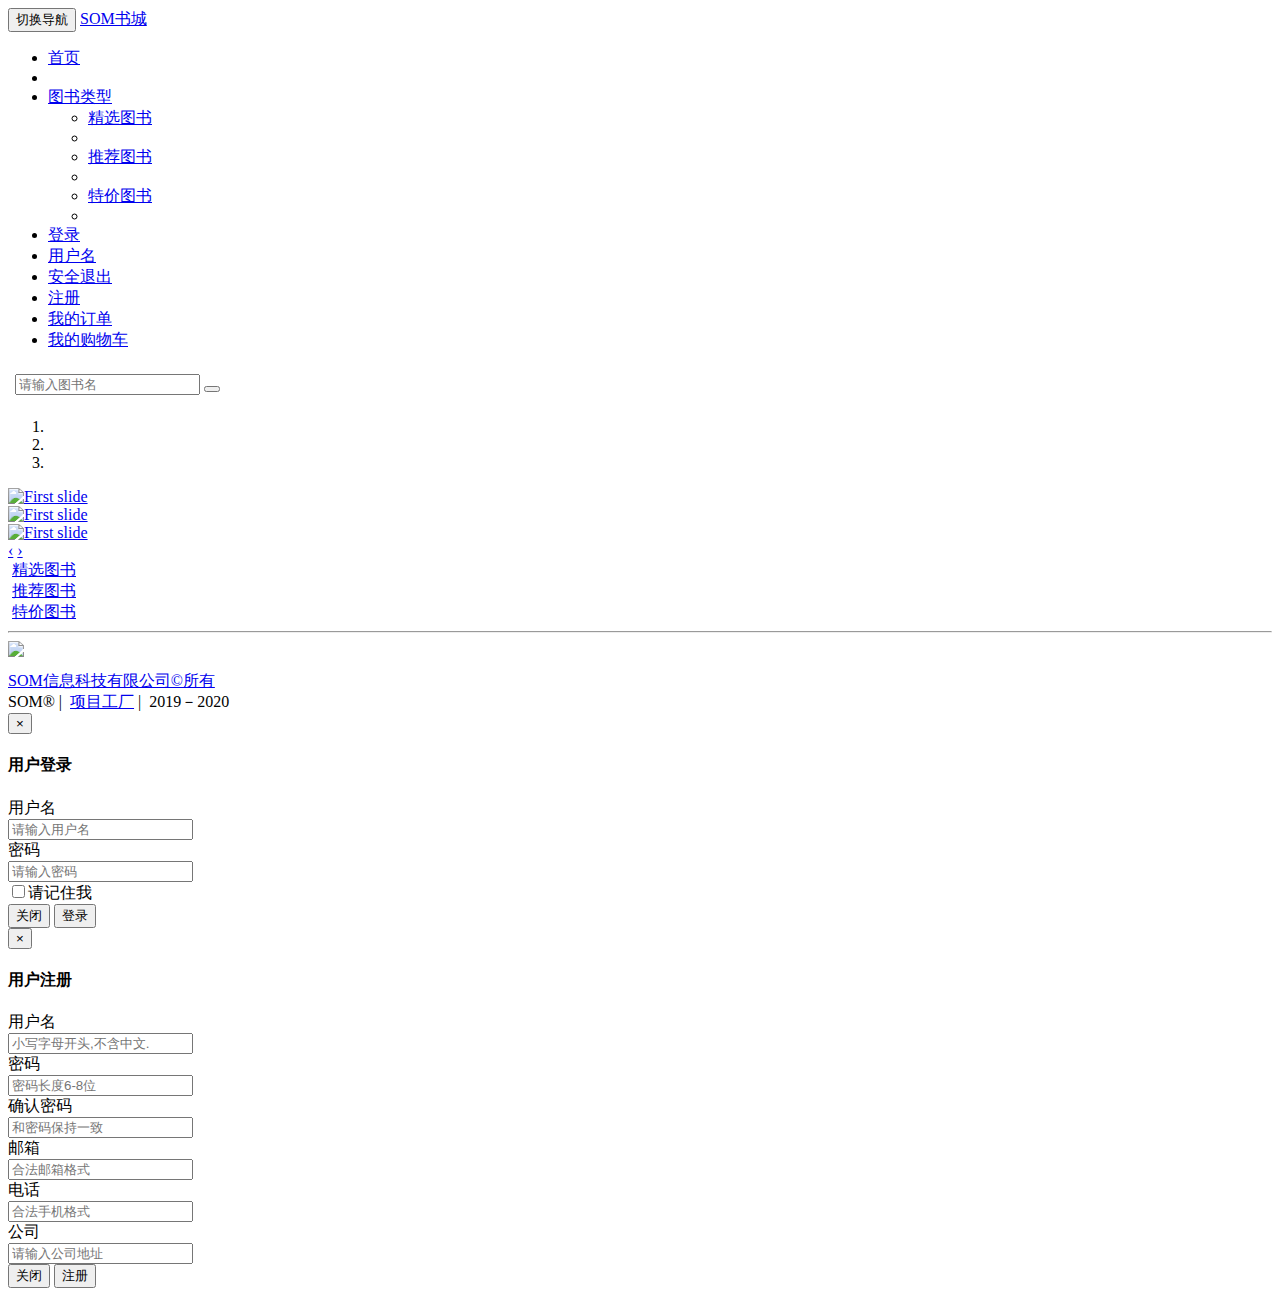
==== src/main/resources/templates/index.html @ 6a02642e "2019/11/9提交" ====
<!DOCTYPE html>
<html  xmlns:th="http://www.thymeleaf.org">

	<head lang="en">
		<meta charset="UTF-8">
		<title>SOM书城首页</title>
		<link type="text/css" rel="stylesheet" href="dist/css/bootstrap.min.css" th:href="@{/dist/css/bootstrap.min.css}" >
		<link rel="stylesheet" type="text/css" href="css/index.css" th:href="@{/css/index.css}" />
		<link rel="stylesheet" type="text/css" href="css/animate.css" th:href="@{/css/animate.css}" />

	</head>

	<body>
		<!--导航部分  begin-->
		<div class="container" style="margin-top: 5px;">
			<nav class="navbar navbar-default well-sm" style="padding-left: 0px;" role="navigation">
				<div class="container-fluid">
					<div class="navbar-header">
						<button type="button" class="navbar-toggle" data-toggle="collapse" data-target="#example-navbar-collapse">
				            <span class="sr-only">切换导航</span>
				            <span class="icon-bar"></span>
				            <span class="icon-bar"></span>
				            <span class="icon-bar"></span>
        				</button>
						<a class="navbar-brand" href="#">SOM书城</a>
					</div>
					<div class="collapse navbar-collapse" id="example-navbar-collapse">
						<ul class="nav navbar-nav pull-left">
							<li class="active">
								<a href="index.html" th:href="@{/book/index}">首页</a>
							</li>
					
							<li>
								<li class="dropdown">
									<a href="#" class="dropdown-toggle" data-toggle="dropdown">
										图书类型
										<b class="caret"></b>
									</a>
									<ul class="dropdown-menu">
										<li>
											<a href="books_list.html" th:href="@{/book/bookList(category=1)}" >精选图书</a>
										</li>
										<li class="divider"></li>
										<li>
											<a href="books_list.html" th:href="@{/book/bookList(category=2)}" >推荐图书</a>
										</li>
										<li class="divider"></li>
										<li>
											<a href="books_list.html" th:href="@{/book/bookList(category=3)}" >特价图书</a>
										</li>
										<li class="divider"></li>
									</ul>
								</li>
							</li>
							<li th:if="${session.user == null}">
								<a href="#" data-toggle="modal" data-target="#login">登录</a>
							</li>
							<li th:if="${session.user != null}">
								<a href="javascript:void(0)" th:text="${'欢迎您，'+ session.user.getUsername()}">用户名</a>
							</li>
							<li th:if="${session.user != null}">
								<a href="index.html" th:href="@{/user/loginOut}">安全退出</a>
							</li>
							<li th:if="${session.user == null}">
								<a href="#" data-toggle="modal" data-target="#register">注册</a>
							</li>
							<li>
								<a href="order_list.html">我的订单</a>
							</li>
							<li>
								<a href="cart.html"><span class="glyphicon glyphicon-shopping-cart"> </span>我的购物车</a>
							</li>
						</ul>
						<div class="input-group col-md-3 pull-right" style="positon:relative;padding: 7px;">
							<input type="text" class="form-control" placeholder="请输入图书名" />
							<span class="input-group-btn">  
					            <button class="btn btn-info btn-search">
					            	<span class="glyphicon glyphicon-search"></span>
					            </button>
							</span>
						</div>
					</div>
				</div>
			</nav>
		</div>
		<!--导航部分 end-->

		<!--最顶端轮播图片 begin-->
		<div id="gcarouse" class="container">
			<!--轮播-->
			<div id="myCarousel" class="carousel slide">
				<!-- 轮播（Carousel）指标 -->
				<ol class="carousel-indicators">
					<li data-target="#myCarousel" data-slide-to="0" class="active"></li>
					<li data-target="#myCarousel" data-slide-to="1"></li>
					<li data-target="#myCarousel" data-slide-to="2"></li>
				</ol>
				<!-- 轮播（Carousel）项目 -->
				<div class="carousel-inner">
					<div class="item active">
						<a href="details.html"><img src="images/advert1.jpg" th:src="@{/images/advert1.jpg}" class="pull-left"
													alt="First slide"></a>
					
					</div>
					<div class="item">
						<a href="details.html"><img src="images/advert2.jpg" th:src="@{/images/advert2.jpg}" class="pull-left" alt="First slide"></a>
						
					</div>
					<div class="item">
						<a href="details.html"><img src="images/advert3.jpg" th:src="@{/images/advert3.jpg}" class="pull-left" alt="First slide"></a>
					
					</div>
				</div>

				<!-- 轮播（Carousel）导航 -->
				<a class="carousel-control left" href="#myCarousel" data-slide="prev">&lsaquo;</a>
				<a class="carousel-control right" href="#myCarousel" data-slide="next">&rsaquo;</a>
			</div>
		</div>
		<!--最顶端轮播图片 end-->

		<!--图书内容部分 begin-->
		<div class="container">
			<!--精选图书 begin-->
			<div>
				<div class="text-primary"><img src="images/bullet1.gif" th:src="@{/images/bullet1.gif}" alt="" title="">
					<a href="#">精选图书</a>
				</div>
				<!--加载数据-->
				<div id="selected"></div>
			</div>
			<!--精选图书 end-->

			<!--推荐图书 begin-->
			<div>
				<div class="text-primary"><img src="images/bullet1.gif" th:src="@{/images/bullet1.gif}" alt="" title="">
					<a href="#">推荐图书</a>
				</div>
				<!--加载数据-->
				<div id="recommend"></div>
			</div>
			<!--推荐图书end..-->

			<!--特价图书 begin-->
			<div>
				<div class="text-primary"><img src="images/bullet1.gif" th:src="@{/images/bullet1.gif}" alt="" title="">
					<a href="#">特价图书</a>
				</div>
				<!--加载数据-->
				<div id="bargain"></div>
			</div>
			<!--特价图书 end-->
			<hr>
			<!--首页底部信息 begin-->
			<div class="container">
				<div class="row">
					<div class="col-md-offset-2 col-md-8">
						<div class="row">
							<div class="col-md-offset-2 col-md-2">
								<img src="images/logo.png" th:src="@{/images/logo.png}">
							</div>
							<div class="col-md-6" style="margin-top: 10px;">
								<div class="row">
									<div class="col-md-offset-2 col-md-10">
										<a href="http://www.soulmatelq.top/">SOM信息科技有限公司&copy;所有</a>
									</div>
								</div>
								<div class="gap"></div>
								<div class="row">
									<div class="col-md-offset-2 col-md-10">
										<span class="text-info">SOM&reg; |&nbsp;</span>
										<span class="text-info"><a href="http://www.xmgc360.com">项目工厂</a> |&nbsp;</span>
										<span class="text-info">2019－2020 </span>
									</div>
								</div>
							</div>
						</div>
					</div>
				</div>
			</div>
		</div>
		<!--首页底部信息end->
		<!--图书内容部分end-->

		<!-- 登录模态框（Modal） -->
		<div class="modal fade" id="login" tabindex="-1" role="dialog" aria-labelledby="loginModalLabel" aria-hidden="true">
			<div class="modal-dialog">
				<div class="modal-content">
					<div class="modal-header">
						<button type="button" class="close" data-dismiss="modal" aria-hidden="true">
					&times;
				</button>
						<h4 class="modal-title" id="loginModalLabel">
					用户登录
				</h4>
					</div>
					<div class="modal-body">
						<!--登录的form表单-->
						<form id="loginForm" class="form-horizontal" role="form" action="">
							<div class="form-group has-feedback">
								<label  class="col-sm-2 control-label">用户名</label>
								<div class="col-sm-5">

									<input type="text" class="form-control" name="username" placeholder="请输入用户名">
									<span class="glyphicon glyphicon-user form-control-feedback"></span>
								</div>
								<div class="col-sm-3" id="userTip" style="display: none">
									<label class="alert-danger">用户名不存在</label>
								</div>
							</div>
							<div class="form-group has-feedback">
								<label  class="col-sm-2 control-label">密码</label>
								<div class="col-sm-5">
									<input type="password" class="form-control" name="password" placeholder="请输入密码">
									<span class="glyphicon glyphicon-lock form-control-feedback"></span>
								</div>
								<div class="col-sm-3" id="pwdTip" style="display: none">
									<label class="alert-danger">密码不正确</label>
								</div>
							</div>
							<div class="form-group">
								<div class="col-sm-offset-2 col-sm-10">
									<div class="checkbox">
										<label>
          									<input type="checkbox">请记住我
        								</label>
									</div>
								</div>
							</div>
							<div class="modal-footer">
								<button type="button" class="btn btn-default" data-dismiss="modal">关闭</button>
								<input type="button" class="btn btn-primary" value="登录" th:onclick="|login()|" >
							</div>
						</form>
						<!--form结束-->
					</div>
				</div>
				<!-- /.modal-content -->
			</div>
		</div>
		<!-- 登录modal end/.modal -->

		<!-- 注册模态框（Modal） -->
		<div class="modal fade" id="register" tabindex="-1" role="dialog" aria-labelledby="regModalLabel" aria-hidden="true">
			<div class="modal-dialog">
				<div class="modal-content">
					<div class="modal-header">
						<button type="button" class="close" data-dismiss="modal" aria-hidden="true">
					&times;
				</button>
						<h4 class="modal-title" id="regModalLabel">
					用户注册
				</h4>
					</div>
					<div class="modal-body">
						<!--注册的form表单-->
						<form id="regForm" action="" class="form-horizontal" role="form">
							<div class="form-group has-feedback">
								<label  class="col-sm-2 control-label">用户名</label>
								<div class="col-sm-5">
									<input type="text" name="username" class="form-control"  required placeholder="小写字母开头,不含中文." th:onblur="|CheckUser(this)|">
									<span class="glyphicon glyphicon-user form-control-feedback"></span>
								</div>
								<div id="msg" class="col-sm-3" style="padding-top: 10px;display: none;">
									<label id="tip" class="alert-danger">用户名不合法</label>
								</div>
							</div>
							<div class="form-group has-feedback">
								<label  class="col-sm-2 control-label">密码</label>
								<div class="col-sm-5">
									<input type="password" name="password"  class="form-control"  placeholder="密码长度6-8位" minlength="6" maxlength="8">
									<span class="glyphicon glyphicon-lock form-control-feedback"></span>
								</div>
								<!--<div class="col-sm-3" style="padding-top: 10px;">
									<label class="alert-danger">密码不正确</label>
								</div>-->
							</div>
							<div class="form-group has-feedback">
								<label class="col-sm-2 control-label">确认密码</label>
								<div class="col-sm-5">
									<input type="password" class="form-control"  minlength="6" maxlength="8" placeholder="和密码保持一致">
									<span class="glyphicon glyphicon-lock form-control-feedback"></span>
								</div>
							</div>

							<div class="form-group has-feedback">
								<label class="col-sm-2 control-label">邮箱</label>
								<div class="col-sm-5">
									<input type="email" name="email"  class="form-control"  placeholder="合法邮箱格式">
									<span class="glyphicon glyphicon-envelope form-control-feedback"></span>
								</div>
							</div>

							<div class="form-group has-feedback">
								<label class="col-sm-2 control-label">电话</label>
								<div class="col-sm-5">
									<input type="tel" name="phone"  class="form-control"  placeholder="合法手机格式">
									<span class="glyphicon glyphicon-earphone form-control-feedback"></span>
								</div>
							</div>

							<div class="form-group has-feedback">
								<label class="col-sm-2 control-label">公司</label>
								<div class="col-sm-5">
									<input type="text" name="company"  class="form-control"  placeholder="请输入公司地址">
									<span class="glyphicon glyphicon-book form-control-feedback"></span>
								</div>
							</div>

							<!--<div class="form-group has-feedback">-->
								<!--<label class="col-sm-2 control-label">地址</label>-->
								<!--<div class="col-sm-5">-->
									<!--<input type="text" class="form-control"  placeholder="请输入收货">-->
									<!--<span class="glyphicon glyphicon-book form-control-feedback"></span>-->
								<!--</div>-->
							<!--</div>-->

							<div class="modal-footer">
								<button type="button" class="btn btn-default" data-dismiss="modal">关闭</button>
								<input type="button" class="btn btn-primary" value="注册" th:onclick="|register()|">
							</div>
						</form>
						<!--form结束-->
					</div>
				</div>
				<!-- /.modal-content -->
			</div>
		</div>
		<!-- 注册模态框（Modal） end -->
		<script src="dist/js/jquery.min.js" th:src="@{/dist/js/jquery.min.js}"></script>
		<script src="js/carousel.js" th:src="@{/js/carousel.js}" type="text/javascript" charset="utf-8"></script>
		<script src="dist/js/bootstrap.min.js" th:src="@{/dist/js/bootstrap.min.js}"></script>
		<script src="js/wow.js" th:src="@{/js/wow.js}"></script>
		<script th:inline="javascript">
			var contextPath = [[${#request.getContextPath()}]]
		</script>
		<script type="text/javascript">
			if(!(/msie [6|7|8|9]/i.test(navigator.userAgent))) {
				new WOW().init();
			};

			//加载book的数据
			$(function () {
				$("#selected").load(contextPath + "/book/getBookData",buildQuery(1,1));
				$("#recommend").load(contextPath + "/book/getBookData",buildQuery(1,2));
				$("#bargain").load(contextPath + "/book/getBookData",buildQuery(1,3));
            })
			//加载其他页的数据
			function loadData(page,category) {
			    var node;
			    if(category == 1){
			        node = "selected";
				}else if (category == 2){
					node = "recommend";
				}else{
			        node = "bargain";
				}
				$("#" + node ).load(contextPath + "/book/getBookData",buildQuery(page,category));
            }
			//包装查询参数
			function buildQuery(page,category){
			    var query = {};
			    query.page = typeof page == "undifine" ? 1 : page;
			    query.category = category;
			    return query;
			}
			//验证用户是否存在
			function  CheckUser(obj) {
				//alert(obj.value);
				$.ajax({
					url:contextPath + "/user/checkUserName",
					data:{"username":obj.value},
					method:"post",
					success:function (data) {
                        $("#msg").css("display","block");
						if(data == 102){
						    $("#msg").css("display","block");
                            $("#tip").html("用户名不合法!");
                            $("#tip").removeClass("alert-success");
                            $("#tip").addClass("alert-danger");
						}else{
                            $("#msg").css("display","block");
                            $("#tip").html("用户名可以使用!");
                            $("#tip").removeClass("alert-danger");
                            $("#tip").addClass("alert-success");
						}
                    }
				})
            }
            //用户注册
            function register() {
			    var datas = $("#regForm").serialize();
                $.ajax({
                    url:contextPath + "/user/register",
                    data:datas,
                    method:"post",
                    success:function (data) {
						if(data == 'success'){
						    alert("注册成功,请登录");
						    $("#register").modal("hide");
						}
					}
                })
            }

            //用户登录
			function login() {
				var datas = $("#loginForm").serialize();
				$.ajax({
					url: contextPath + "/user/login",
					data:datas,
					method:"post",
					success:function (data) {   //100表示登录成功    101表示用户不存在    102表示密码错误
                        $("#userTip").css("display","none");
                        $("#pwdTip").css("display","none");
						if(data == 100){
						    $("#login").modal("hide");
						    //alert("登录成功!");
							//登录成功之后跳转首页
							window.location.href = contextPath + "/book/index";
						}else if(data == 101){
							$("#userTip").css("display","block");

						}else{
                            $("#pwdTip").css("display","block");
						}
                    }
				})
            }
		</script>
	</body>

</html>
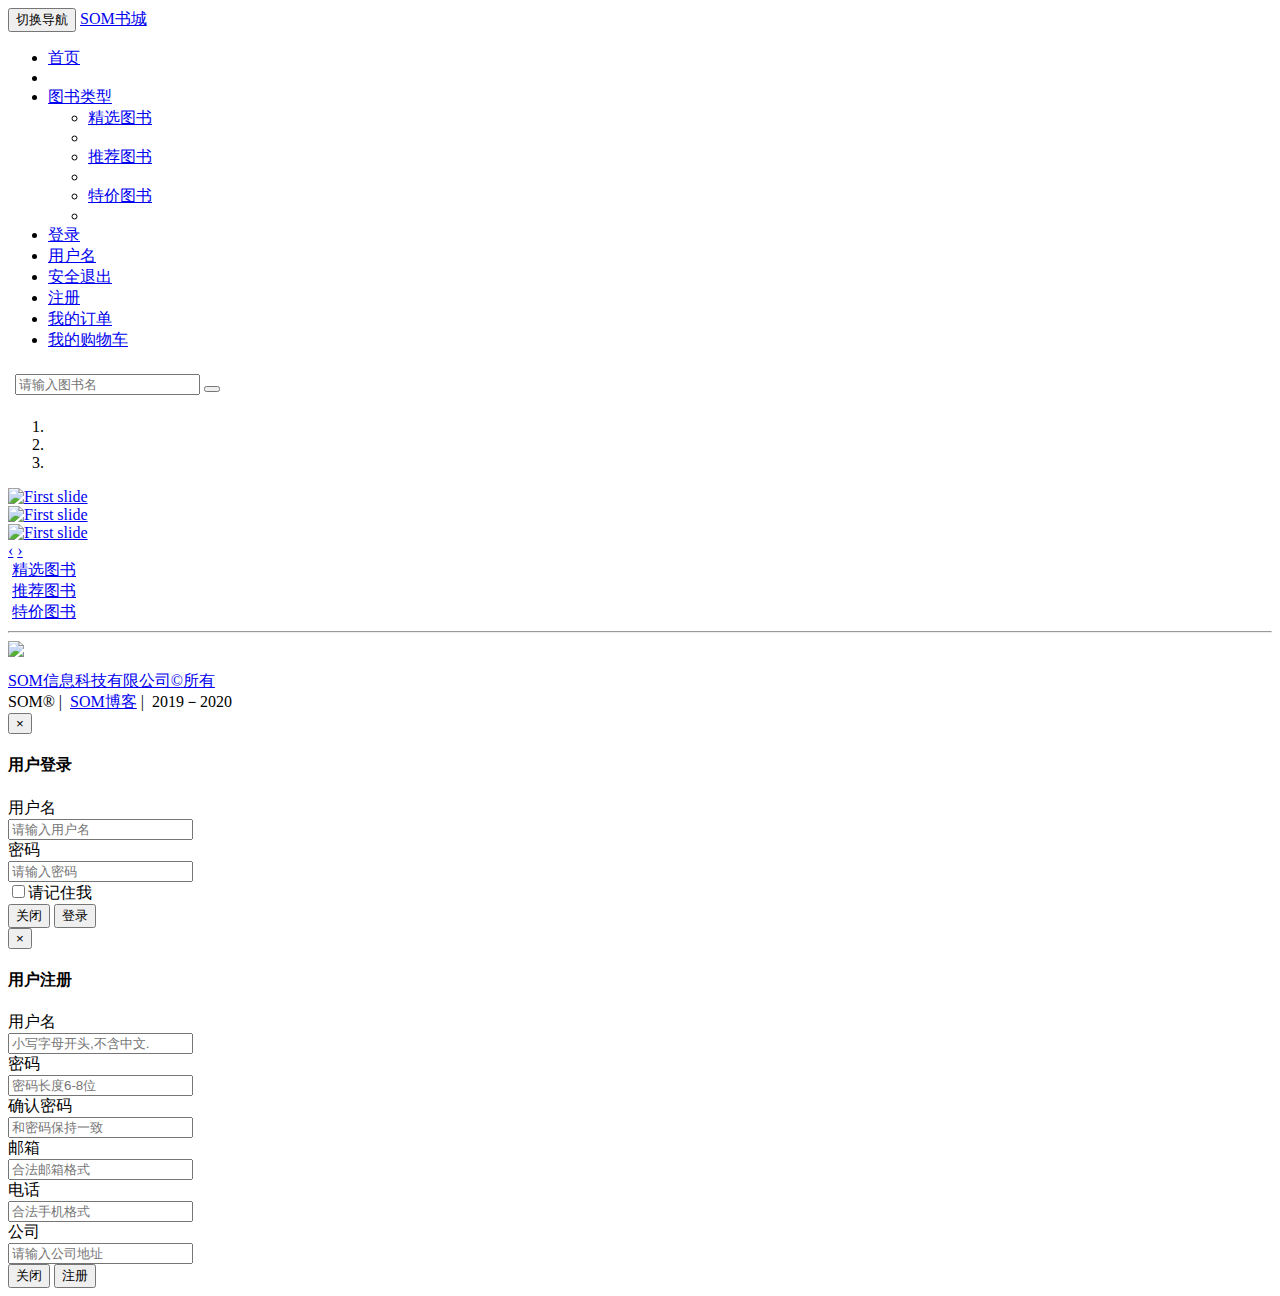
==== commit 4fd6c3bc: "初步修改页面的轮播图" ====
--- a/src/main/resources/templates/index.html
+++ b/src/main/resources/templates/index.html
@@ -169,7 +169,7 @@
 								<div class="row">
 									<div class="col-md-offset-2 col-md-10">
 										<span class="text-info">SOM&reg; |&nbsp;</span>
-										<span class="text-info"><a href="http://www.xmgc360.com">项目工厂</a> |&nbsp;</span>
+										<span class="text-info"><a href="http://www.soulmatelq.top">SOM博客</a> |&nbsp;</span>
 										<span class="text-info">2019－2020 </span>
 									</div>
 								</div>
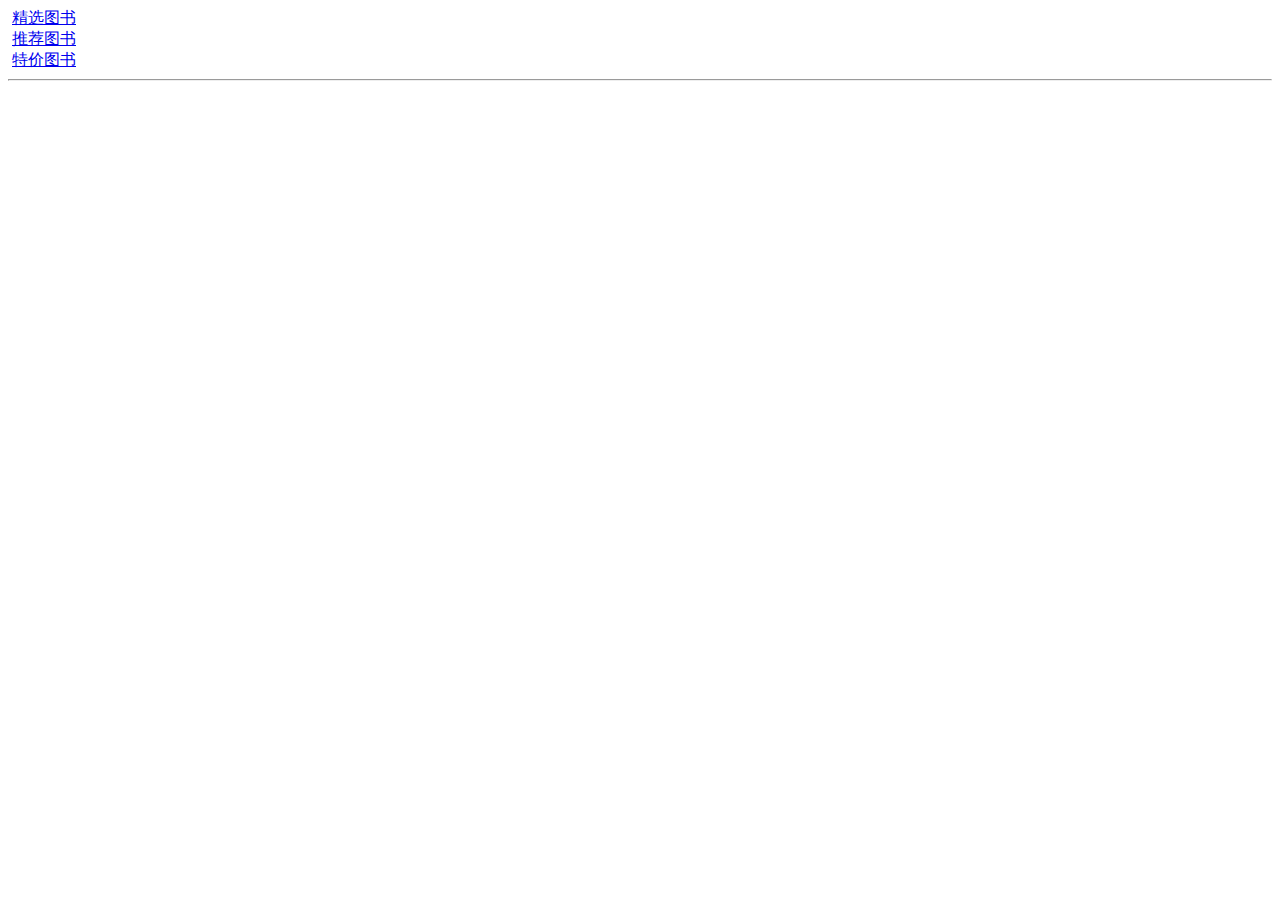
==== commit aa83c0ce: "2019/12/5 功能基本完善" ====
--- a/src/main/resources/templates/index.html
+++ b/src/main/resources/templates/index.html
@@ -12,111 +12,11 @@
 
 	<body>
 		<!--导航部分  begin-->
-		<div class="container" style="margin-top: 5px;">
-			<nav class="navbar navbar-default well-sm" style="padding-left: 0px;" role="navigation">
-				<div class="container-fluid">
-					<div class="navbar-header">
-						<button type="button" class="navbar-toggle" data-toggle="collapse" data-target="#example-navbar-collapse">
-				            <span class="sr-only">切换导航</span>
-				            <span class="icon-bar"></span>
-				            <span class="icon-bar"></span>
-				            <span class="icon-bar"></span>
-        				</button>
-						<a class="navbar-brand" href="#">SOM书城</a>
-					</div>
-					<div class="collapse navbar-collapse" id="example-navbar-collapse">
-						<ul class="nav navbar-nav pull-left">
-							<li class="active">
-								<a href="index.html" th:href="@{/book/index}">首页</a>
-							</li>
-					
-							<li>
-								<li class="dropdown">
-									<a href="#" class="dropdown-toggle" data-toggle="dropdown">
-										图书类型
-										<b class="caret"></b>
-									</a>
-									<ul class="dropdown-menu">
-										<li>
-											<a href="books_list.html" th:href="@{/book/bookList(category=1)}" >精选图书</a>
-										</li>
-										<li class="divider"></li>
-										<li>
-											<a href="books_list.html" th:href="@{/book/bookList(category=2)}" >推荐图书</a>
-										</li>
-										<li class="divider"></li>
-										<li>
-											<a href="books_list.html" th:href="@{/book/bookList(category=3)}" >特价图书</a>
-										</li>
-										<li class="divider"></li>
-									</ul>
-								</li>
-							</li>
-							<li th:if="${session.user == null}">
-								<a href="#" data-toggle="modal" data-target="#login">登录</a>
-							</li>
-							<li th:if="${session.user != null}">
-								<a href="javascript:void(0)" th:text="${'欢迎您，'+ session.user.getUsername()}">用户名</a>
-							</li>
-							<li th:if="${session.user != null}">
-								<a href="index.html" th:href="@{/user/loginOut}">安全退出</a>
-							</li>
-							<li th:if="${session.user == null}">
-								<a href="#" data-toggle="modal" data-target="#register">注册</a>
-							</li>
-							<li>
-								<a href="order_list.html">我的订单</a>
-							</li>
-							<li>
-								<a href="cart.html"><span class="glyphicon glyphicon-shopping-cart"> </span>我的购物车</a>
-							</li>
-						</ul>
-						<div class="input-group col-md-3 pull-right" style="positon:relative;padding: 7px;">
-							<input type="text" class="form-control" placeholder="请输入图书名" />
-							<span class="input-group-btn">  
-					            <button class="btn btn-info btn-search">
-					            	<span class="glyphicon glyphicon-search"></span>
-					            </button>
-							</span>
-						</div>
-					</div>
-				</div>
-			</nav>
-		</div>
+		<div th:replace="common/header :: header"></div>
 		<!--导航部分 end-->
 
 		<!--最顶端轮播图片 begin-->
-		<div id="gcarouse" class="container">
-			<!--轮播-->
-			<div id="myCarousel" class="carousel slide">
-				<!-- 轮播（Carousel）指标 -->
-				<ol class="carousel-indicators">
-					<li data-target="#myCarousel" data-slide-to="0" class="active"></li>
-					<li data-target="#myCarousel" data-slide-to="1"></li>
-					<li data-target="#myCarousel" data-slide-to="2"></li>
-				</ol>
-				<!-- 轮播（Carousel）项目 -->
-				<div class="carousel-inner">
-					<div class="item active">
-						<a href="details.html"><img src="images/advert1.jpg" th:src="@{/images/advert1.jpg}" class="pull-left"
-													alt="First slide"></a>
-					
-					</div>
-					<div class="item">
-						<a href="details.html"><img src="images/advert2.jpg" th:src="@{/images/advert2.jpg}" class="pull-left" alt="First slide"></a>
-						
-					</div>
-					<div class="item">
-						<a href="details.html"><img src="images/advert3.jpg" th:src="@{/images/advert3.jpg}" class="pull-left" alt="First slide"></a>
-					
-					</div>
-				</div>
-
-				<!-- 轮播（Carousel）导航 -->
-				<a class="carousel-control left" href="#myCarousel" data-slide="prev">&lsaquo;</a>
-				<a class="carousel-control right" href="#myCarousel" data-slide="next">&rsaquo;</a>
-			</div>
-		</div>
+		<div th:replace="common/carouse :: carouse"></div>
 		<!--最顶端轮播图片 end-->
 
 		<!--图书内容部分 begin-->
@@ -152,187 +52,21 @@
 			<!--特价图书 end-->
 			<hr>
 			<!--首页底部信息 begin-->
-			<div class="container">
-				<div class="row">
-					<div class="col-md-offset-2 col-md-8">
-						<div class="row">
-							<div class="col-md-offset-2 col-md-2">
-								<img src="images/logo.png" th:src="@{/images/logo.png}">
-							</div>
-							<div class="col-md-6" style="margin-top: 10px;">
-								<div class="row">
-									<div class="col-md-offset-2 col-md-10">
-										<a href="http://www.soulmatelq.top/">SOM信息科技有限公司&copy;所有</a>
-									</div>
-								</div>
-								<div class="gap"></div>
-								<div class="row">
-									<div class="col-md-offset-2 col-md-10">
-										<span class="text-info">SOM&reg; |&nbsp;</span>
-										<span class="text-info"><a href="http://www.soulmatelq.top">SOM博客</a> |&nbsp;</span>
-										<span class="text-info">2019－2020 </span>
-									</div>
-								</div>
-							</div>
-						</div>
-					</div>
-				</div>
-			</div>
+			<div th:replace="common/footer :: footer"></div>
+			<!--首页底部信息end-->
 		</div>
-		<!--首页底部信息end->
 		<!--图书内容部分end-->
 
-		<!-- 登录模态框（Modal） -->
-		<div class="modal fade" id="login" tabindex="-1" role="dialog" aria-labelledby="loginModalLabel" aria-hidden="true">
-			<div class="modal-dialog">
-				<div class="modal-content">
-					<div class="modal-header">
-						<button type="button" class="close" data-dismiss="modal" aria-hidden="true">
-					&times;
-				</button>
-						<h4 class="modal-title" id="loginModalLabel">
-					用户登录
-				</h4>
-					</div>
-					<div class="modal-body">
-						<!--登录的form表单-->
-						<form id="loginForm" class="form-horizontal" role="form" action="">
-							<div class="form-group has-feedback">
-								<label  class="col-sm-2 control-label">用户名</label>
-								<div class="col-sm-5">
+		<!-- 登录注册模态框（Modal） -->
+		<div th:replace="common/modal :: modal"></div>
 
-									<input type="text" class="form-control" name="username" placeholder="请输入用户名">
-									<span class="glyphicon glyphicon-user form-control-feedback"></span>
-								</div>
-								<div class="col-sm-3" id="userTip" style="display: none">
-									<label class="alert-danger">用户名不存在</label>
-								</div>
-							</div>
-							<div class="form-group has-feedback">
-								<label  class="col-sm-2 control-label">密码</label>
-								<div class="col-sm-5">
-									<input type="password" class="form-control" name="password" placeholder="请输入密码">
-									<span class="glyphicon glyphicon-lock form-control-feedback"></span>
-								</div>
-								<div class="col-sm-3" id="pwdTip" style="display: none">
-									<label class="alert-danger">密码不正确</label>
-								</div>
-							</div>
-							<div class="form-group">
-								<div class="col-sm-offset-2 col-sm-10">
-									<div class="checkbox">
-										<label>
-          									<input type="checkbox">请记住我
-        								</label>
-									</div>
-								</div>
-							</div>
-							<div class="modal-footer">
-								<button type="button" class="btn btn-default" data-dismiss="modal">关闭</button>
-								<input type="button" class="btn btn-primary" value="登录" th:onclick="|login()|" >
-							</div>
-						</form>
-						<!--form结束-->
-					</div>
-				</div>
-				<!-- /.modal-content -->
-			</div>
-		</div>
-		<!-- 登录modal end/.modal -->
-
-		<!-- 注册模态框（Modal） -->
-		<div class="modal fade" id="register" tabindex="-1" role="dialog" aria-labelledby="regModalLabel" aria-hidden="true">
-			<div class="modal-dialog">
-				<div class="modal-content">
-					<div class="modal-header">
-						<button type="button" class="close" data-dismiss="modal" aria-hidden="true">
-					&times;
-				</button>
-						<h4 class="modal-title" id="regModalLabel">
-					用户注册
-				</h4>
-					</div>
-					<div class="modal-body">
-						<!--注册的form表单-->
-						<form id="regForm" action="" class="form-horizontal" role="form">
-							<div class="form-group has-feedback">
-								<label  class="col-sm-2 control-label">用户名</label>
-								<div class="col-sm-5">
-									<input type="text" name="username" class="form-control"  required placeholder="小写字母开头,不含中文." th:onblur="|CheckUser(this)|">
-									<span class="glyphicon glyphicon-user form-control-feedback"></span>
-								</div>
-								<div id="msg" class="col-sm-3" style="padding-top: 10px;display: none;">
-									<label id="tip" class="alert-danger">用户名不合法</label>
-								</div>
-							</div>
-							<div class="form-group has-feedback">
-								<label  class="col-sm-2 control-label">密码</label>
-								<div class="col-sm-5">
-									<input type="password" name="password"  class="form-control"  placeholder="密码长度6-8位" minlength="6" maxlength="8">
-									<span class="glyphicon glyphicon-lock form-control-feedback"></span>
-								</div>
-								<!--<div class="col-sm-3" style="padding-top: 10px;">
-									<label class="alert-danger">密码不正确</label>
-								</div>-->
-							</div>
-							<div class="form-group has-feedback">
-								<label class="col-sm-2 control-label">确认密码</label>
-								<div class="col-sm-5">
-									<input type="password" class="form-control"  minlength="6" maxlength="8" placeholder="和密码保持一致">
-									<span class="glyphicon glyphicon-lock form-control-feedback"></span>
-								</div>
-							</div>
-
-							<div class="form-group has-feedback">
-								<label class="col-sm-2 control-label">邮箱</label>
-								<div class="col-sm-5">
-									<input type="email" name="email"  class="form-control"  placeholder="合法邮箱格式">
-									<span class="glyphicon glyphicon-envelope form-control-feedback"></span>
-								</div>
-							</div>
-
-							<div class="form-group has-feedback">
-								<label class="col-sm-2 control-label">电话</label>
-								<div class="col-sm-5">
-									<input type="tel" name="phone"  class="form-control"  placeholder="合法手机格式">
-									<span class="glyphicon glyphicon-earphone form-control-feedback"></span>
-								</div>
-							</div>
-
-							<div class="form-group has-feedback">
-								<label class="col-sm-2 control-label">公司</label>
-								<div class="col-sm-5">
-									<input type="text" name="company"  class="form-control"  placeholder="请输入公司地址">
-									<span class="glyphicon glyphicon-book form-control-feedback"></span>
-								</div>
-							</div>
-
-							<!--<div class="form-group has-feedback">-->
-								<!--<label class="col-sm-2 control-label">地址</label>-->
-								<!--<div class="col-sm-5">-->
-									<!--<input type="text" class="form-control"  placeholder="请输入收货">-->
-									<!--<span class="glyphicon glyphicon-book form-control-feedback"></span>-->
-								<!--</div>-->
-							<!--</div>-->
-
-							<div class="modal-footer">
-								<button type="button" class="btn btn-default" data-dismiss="modal">关闭</button>
-								<input type="button" class="btn btn-primary" value="注册" th:onclick="|register()|">
-							</div>
-						</form>
-						<!--form结束-->
-					</div>
-				</div>
-				<!-- /.modal-content -->
-			</div>
-		</div>
-		<!-- 注册模态框（Modal） end -->
 		<script src="dist/js/jquery.min.js" th:src="@{/dist/js/jquery.min.js}"></script>
 		<script src="js/carousel.js" th:src="@{/js/carousel.js}" type="text/javascript" charset="utf-8"></script>
 		<script src="dist/js/bootstrap.min.js" th:src="@{/dist/js/bootstrap.min.js}"></script>
 		<script src="js/wow.js" th:src="@{/js/wow.js}"></script>
+		<!--定义全局路径-->
 		<script th:inline="javascript">
-			var contextPath = [[${#request.getContextPath()}]]
+			var contextPath = [[${#request.getContextPath()}]];
 		</script>
 		<script type="text/javascript">
 			if(!(/msie [6|7|8|9]/i.test(navigator.userAgent))) {
@@ -344,90 +78,92 @@
 				$("#selected").load(contextPath + "/book/getBookData",buildQuery(1,1));
 				$("#recommend").load(contextPath + "/book/getBookData",buildQuery(1,2));
 				$("#bargain").load(contextPath + "/book/getBookData",buildQuery(1,3));
-            })
+			})
 			//加载其他页的数据
 			function loadData(page,category) {
-			    var node;
-			    if(category == 1){
-			        node = "selected";
+				var node;
+				if(category == 1){
+					node = "selected";
 				}else if (category == 2){
 					node = "recommend";
 				}else{
-			        node = "bargain";
+					node = "bargain";
 				}
 				$("#" + node ).load(contextPath + "/book/getBookData",buildQuery(page,category));
-            }
+			}
 			//包装查询参数
 			function buildQuery(page,category){
-			    var query = {};
-			    query.page = typeof page == "undifine" ? 1 : page;
-			    query.category = category;
-			    return query;
+				var query = {};
+				query.page = typeof page == "undifine" ? 1 : page;
+				query.category = category;
+				return query;
 			}
-			//验证用户是否存在
-			function  CheckUser(obj) {
-				//alert(obj.value);
-				$.ajax({
-					url:contextPath + "/user/checkUserName",
-					data:{"username":obj.value},
-					method:"post",
-					success:function (data) {
-                        $("#msg").css("display","block");
-						if(data == 102){
-						    $("#msg").css("display","block");
-                            $("#tip").html("用户名不合法!");
-                            $("#tip").removeClass("alert-success");
-                            $("#tip").addClass("alert-danger");
-						}else{
-                            $("#msg").css("display","block");
-                            $("#tip").html("用户名可以使用!");
-                            $("#tip").removeClass("alert-danger");
-                            $("#tip").addClass("alert-success");
-						}
-                    }
-				})
-            }
-            //用户注册
-            function register() {
-			    var datas = $("#regForm").serialize();
-                $.ajax({
-                    url:contextPath + "/user/register",
-                    data:datas,
-                    method:"post",
-                    success:function (data) {
-						if(data == 'success'){
-						    alert("注册成功,请登录");
-						    $("#register").modal("hide");
-						}
-					}
-                })
-            }
+			// //验证用户是否存在
+			// function  CheckUser(obj) {
+			// 	//alert(obj.value);
+			// 	$.ajax({
+			// 		url:contextPath + "/user/checkUserName",
+			// 		data:{"username":obj.value},
+			// 		method:"post",
+			// 		success:function (data) {
+            //             $("#msg").css("display","block");
+			// 			if(data == 102){
+			// 			    $("#msg").css("display","block");
+            //                 $("#tip").html("用户名不合法!");
+            //                 $("#tip").removeClass("alert-success");
+            //                 $("#tip").addClass("alert-danger");
+			// 			}else{
+            //                 $("#msg").css("display","block");
+            //                 $("#tip").html("用户名可以使用!");
+            //                 $("#tip").removeClass("alert-danger");
+            //                 $("#tip").addClass("alert-success");
+			// 			}
+            //         }
+			// 	})
+            // }
+            // //用户注册
+            // function register() {
+			//     var datas = $("#regForm").serialize();
+            //     $.ajax({
+            //         url:contextPath + "/user/register",
+            //         data:datas,
+            //         method:"post",
+            //         success:function (data) {
+			// 			if(data == 'success'){
+			// 			    alert("注册成功,请登录");
+			// 			    $("#register").modal("hide");
+			// 			}
+			// 		}
+            //     })
+            // }
+			//
+            // //用户登录
+			// function login() {
+			// 	var datas = $("#loginForm").serialize();
+			// 	$.ajax({
+			// 		url: contextPath + "/user/login",
+			// 		data:datas,
+			// 		method:"post",
+			// 		success:function (data) {   //100表示登录成功    101表示用户不存在    102表示密码错误
+            //             $("#userTip").css("display","none");
+            //             $("#pwdTip").css("display","none");
+			// 			if(data == 100){
+			// 			    $("#login").modal("hide");
+			// 			    //alert("登录成功!");
+			// 				//登录成功之后跳转首页
+			// 				window.location.href = contextPath + "/book/index";
+			// 			}else if(data == 101){
+			// 				$("#userTip").css("display","block");
+			//
+			// 			}else{
+            //                 $("#pwdTip").css("display","block");
+			// 			}
+            //         }
+			// 	})
+            // }
 
-            //用户登录
-			function login() {
-				var datas = $("#loginForm").serialize();
-				$.ajax({
-					url: contextPath + "/user/login",
-					data:datas,
-					method:"post",
-					success:function (data) {   //100表示登录成功    101表示用户不存在    102表示密码错误
-                        $("#userTip").css("display","none");
-                        $("#pwdTip").css("display","none");
-						if(data == 100){
-						    $("#login").modal("hide");
-						    //alert("登录成功!");
-							//登录成功之后跳转首页
-							window.location.href = contextPath + "/book/index";
-						}else if(data == 101){
-							$("#userTip").css("display","block");
-
-						}else{
-                            $("#pwdTip").css("display","block");
-						}
-                    }
-				})
-            }
 		</script>
+		<script th:src="@{/js/userLoginReg.js}"></script>
 	</body>
 
 </html>